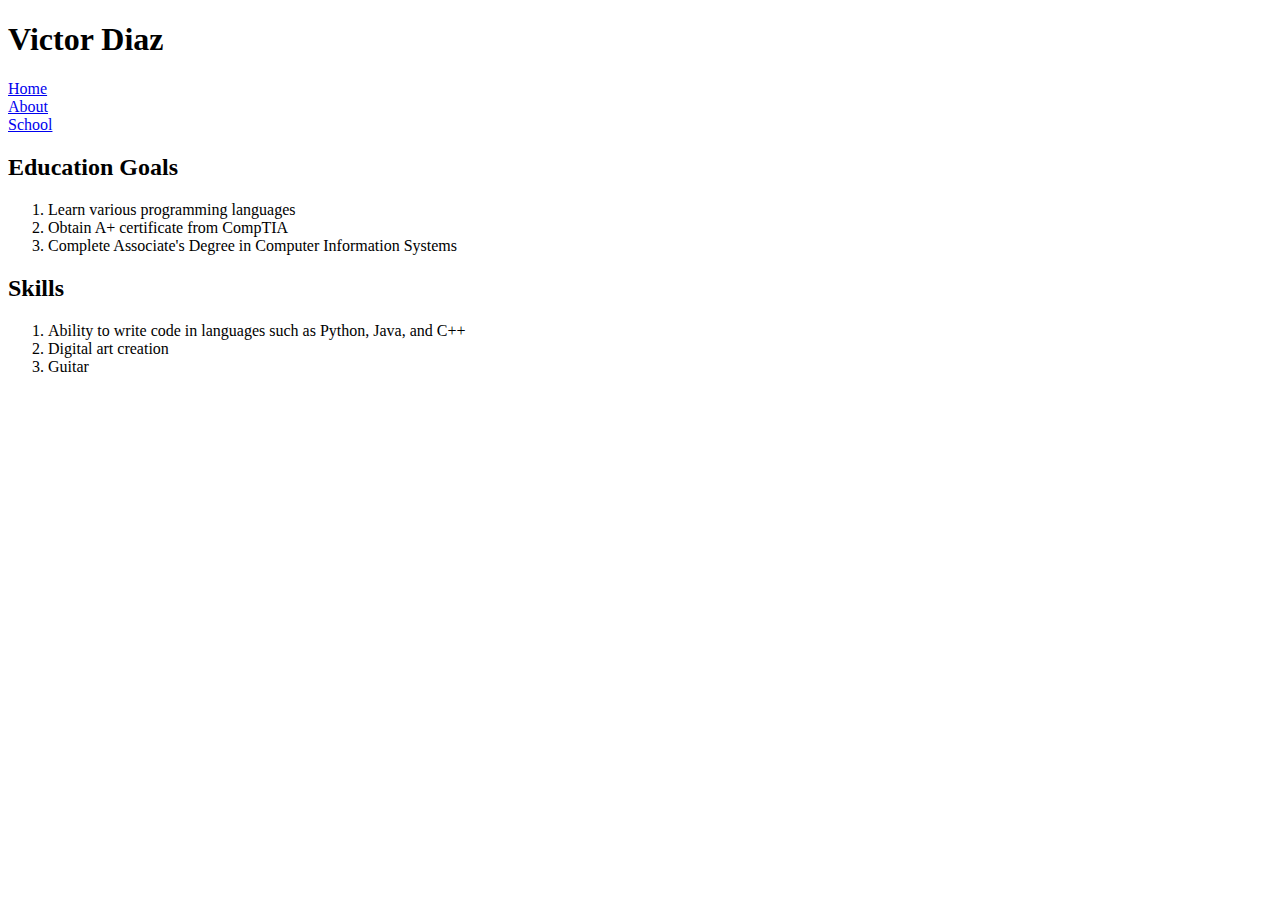
==== about.html @ e6142cc4 "Add files via upload" ====
<!DOCTYPE html>
<html lang="en">
<head>
    <ul>
        <meta charset="UTF-8">
        <meta name="viewport" content="width=device-width, initial-scale=1.0">
        <title>About Me</title>
    </ul>
</head>
<body>
<h1><strong>Victor Diaz</strong></h1>
    <nav>
        <li><a href="index.html">Home</a></li>
        <li><a href="about.html">About</a></li>
        <li><a href="#">School</a></li>
    </nav>
<h2><strong>Education Goals</strong></h2>
<ol>
    <li>Learn various programming languages</li>
    <li>Obtain A+ certificate from CompTIA</li>
    <li>Complete Associate's Degree in Computer Information Systems</li>
</ol>
<h2><strong>Skills</strong></h2>
<ol>
    <li>Ability to write code in languages such as Python, Java, and C++</li>
    <li>Digital art creation</li>
    <li>Guitar</li>
</ol>

































































</body>
</html>
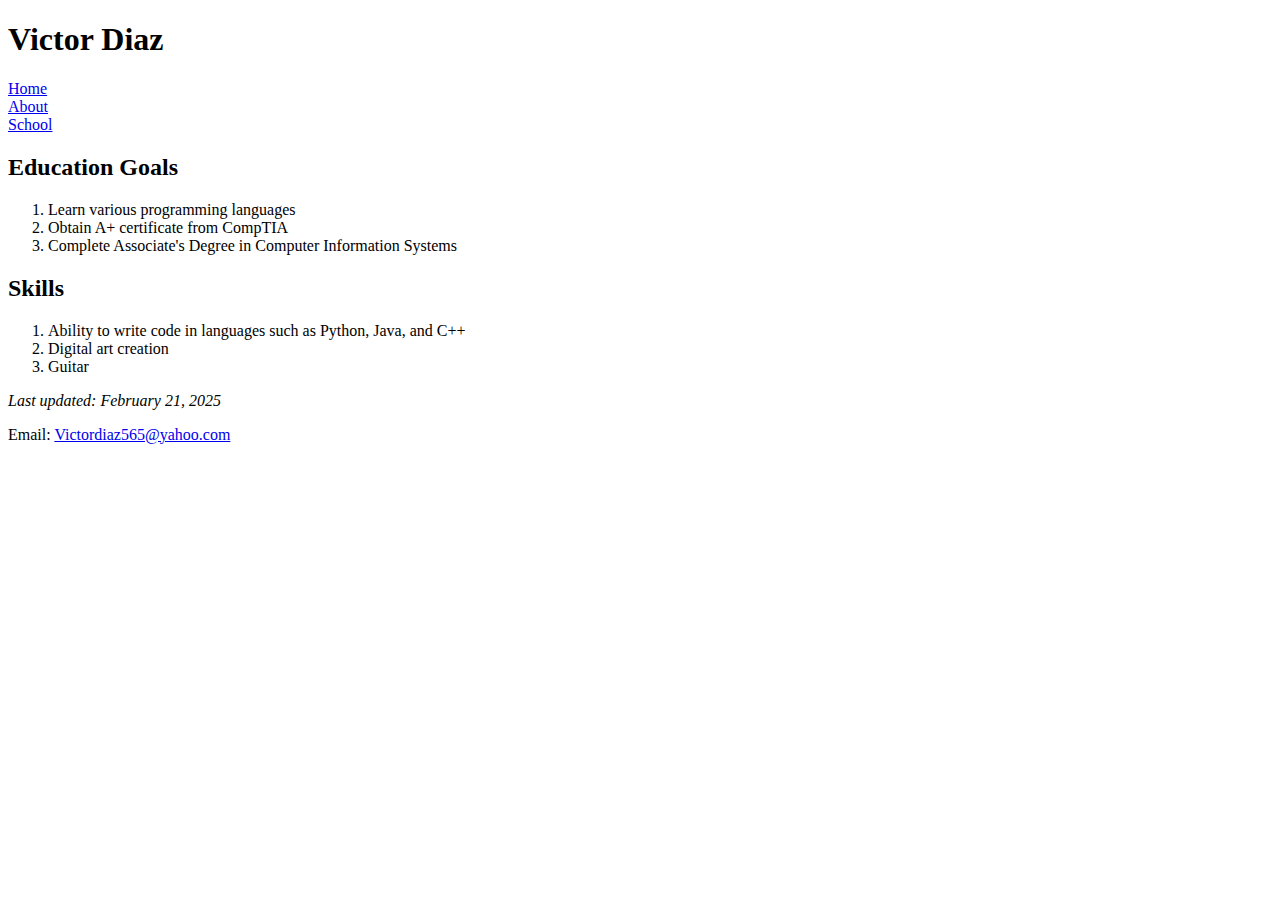
==== commit 0070ce8e: "about.html" ====
--- a/about.html
+++ b/about.html
@@ -26,70 +26,9 @@
     <li>Digital art creation</li>
     <li>Guitar</li>
 </ol>
-
-
-
-
-
-
-
-
-
-
-
-
-
-
-
-
-
-
-
-
-
-
-
-
-
-
-
-
-
-
-
-
-
-
-
-
-
-
-
-
-
-
-
-
-
-
-
-
-
-
-
-
-
-
-
-
-
-
-
-
-
-
-
-
-
+ <footer>
+        <p><i>Last updated: February 21, 2025</i></p>
+        <p>Email: <a href="mailto:Victordiaz565@yahoo.com">Victordiaz565@yahoo.com</a></p>
+    </footer>
 </body>
-</html>+</html>
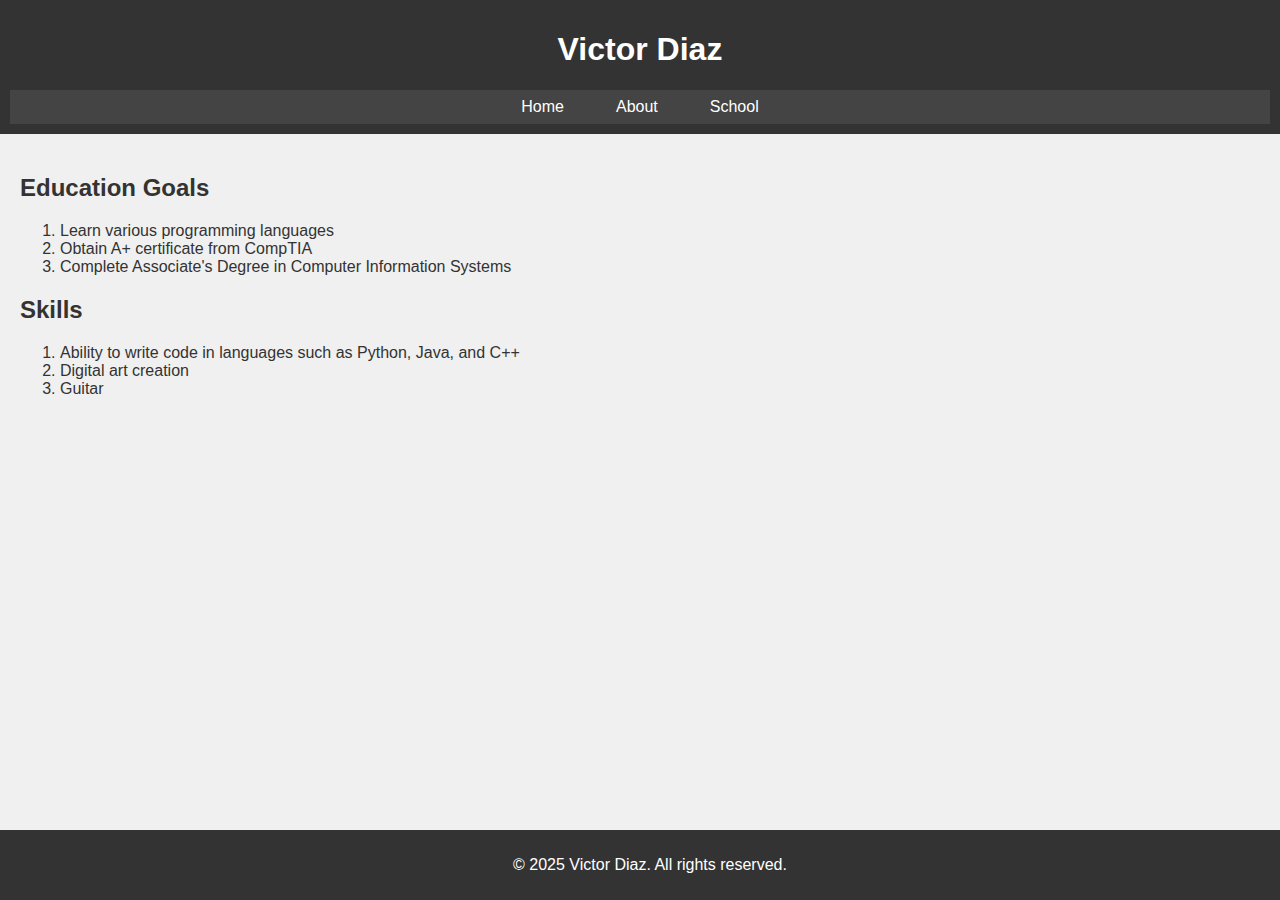
==== commit cda771db: "Add files via upload" ====
--- a/about.html
+++ b/about.html
@@ -1,34 +1,46 @@
 <!DOCTYPE html>
 <html lang="en">
 <head>
-    <ul>
-        <meta charset="UTF-8">
-        <meta name="viewport" content="width=device-width, initial-scale=1.0">
-        <title>About Me</title>
-    </ul>
+    <meta charset="UTF-8">
+    <meta name="viewport" content="width=device-width, initial-scale=1.0">
+    <title>About Me</title>
+    <!-- Link to CSS file -->
+    <link rel="stylesheet" href="styles.css">
 </head>
 <body>
-<h1><strong>Victor Diaz</strong></h1>
-    <nav>
-        <li><a href="index.html">Home</a></li>
-        <li><a href="about.html">About</a></li>
-        <li><a href="#">School</a></li>
-    </nav>
-<h2><strong>Education Goals</strong></h2>
-<ol>
-    <li>Learn various programming languages</li>
-    <li>Obtain A+ certificate from CompTIA</li>
-    <li>Complete Associate's Degree in Computer Information Systems</li>
-</ol>
-<h2><strong>Skills</strong></h2>
-<ol>
-    <li>Ability to write code in languages such as Python, Java, and C++</li>
-    <li>Digital art creation</li>
-    <li>Guitar</li>
-</ol>
- <footer>
-        <p><i>Last updated: February 21, 2025</i></p>
-        <p>Email: <a href="mailto:Victordiaz565@yahoo.com">Victordiaz565@yahoo.com</a></p>
+    <!-- Header -->
+    <header>
+        <h1><strong>Victor Diaz</strong></h1>
+        <!-- Navigation -->
+        <nav>
+            <ul>
+                <li><a href="index.html">Home</a></li>
+                <li><a href="about.html">About</a></li>
+                <li><a href="#">School</a></li>
+            </ul>
+        </nav>
+    </header>
+
+    <!-- Main Content -->
+    <section>
+        <h2><strong>Education Goals</strong></h2>
+        <ol>
+            <li>Learn various programming languages</li>
+            <li>Obtain A+ certificate from CompTIA</li>
+            <li>Complete Associate's Degree in Computer Information Systems</li>
+        </ol>
+
+        <h2><strong>Skills</strong></h2>
+        <ol>
+            <li>Ability to write code in languages such as Python, Java, and C++</li>
+            <li>Digital art creation</li>
+            <li>Guitar</li>
+        </ol>
+    </section>
+
+    <!-- Footer Section -->
+    <footer>
+        <p>&copy; 2025 Victor Diaz. All rights reserved.</p>
     </footer>
 </body>
 </html>
--- a/styles.css
+++ b/styles.css
@@ -0,0 +1,57 @@
+/* Styles for the body */
+body {
+    font-family: Arial, sans-serif;
+    background-color: #f0f0f0;
+    color: #333;
+    margin: 0;
+    padding: 0;
+}
+
+/* Header styles */
+header {
+    background-color: #333;
+    color: #fff;
+    padding: 10px;
+    text-align: center;
+}
+
+/* Navigation styles */
+nav ul {
+    list-style-type: none;
+    padding: 0;
+    margin: 0;
+    display: flex;
+    justify-content: center;
+    background-color: #444;
+}
+
+nav ul li {
+    margin: 0 10px;
+}
+
+nav a {
+    color: white;
+    text-decoration: none;
+    padding: 8px 16px;
+    display: block;
+}
+
+nav a:hover {
+    background-color: #555;
+}
+
+/* Section styles */
+section {
+    padding: 20px;
+}
+
+/* Footer styles */
+footer {
+    background-color: #333;
+    color: white;
+    text-align: center;
+    padding: 10px;
+    position: fixed;
+    width: 100%;
+    bottom: 0;
+}
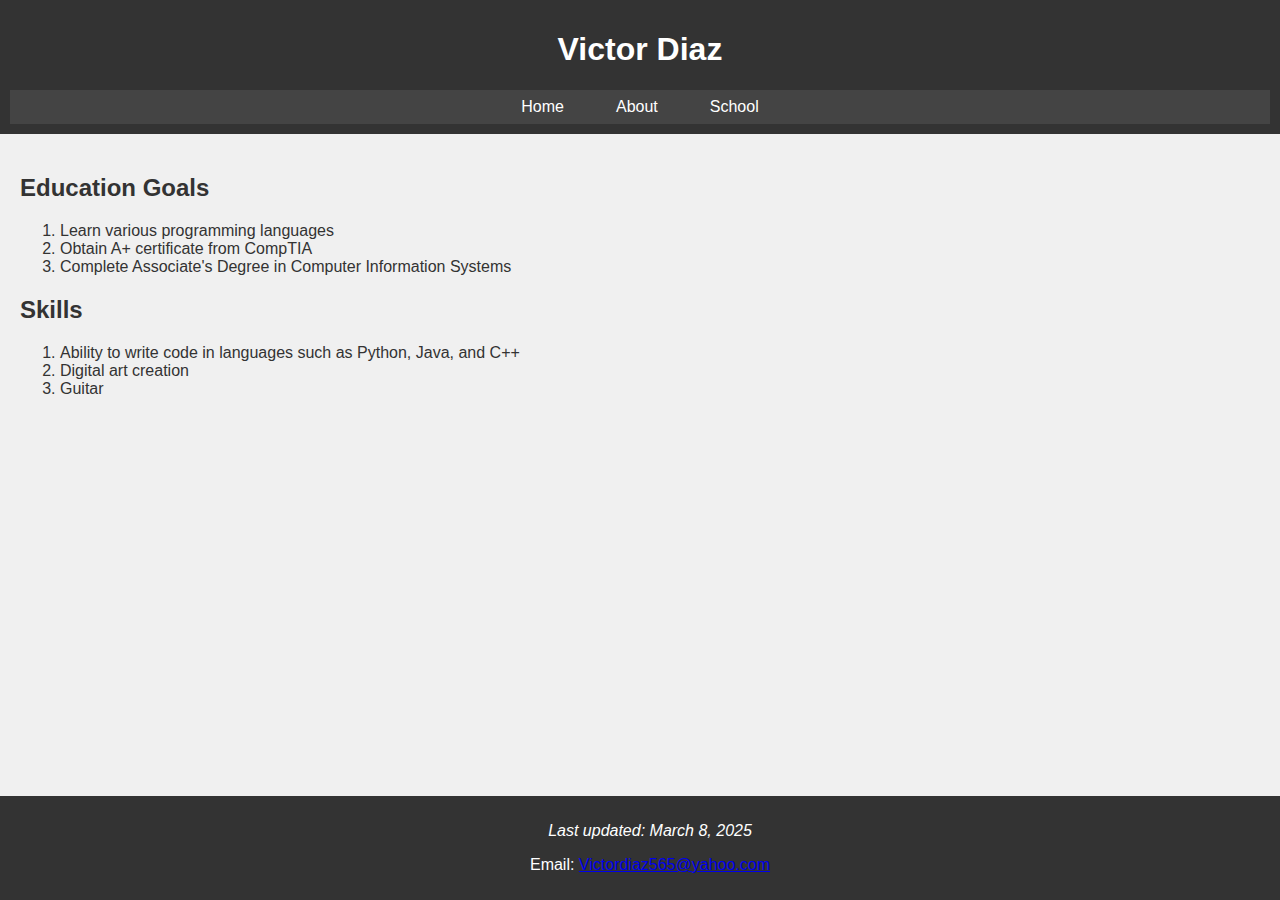
==== commit bcd1a1a1: "Add files via upload" ====
--- a/about.html
+++ b/about.html
@@ -16,7 +16,7 @@
             <ul>
                 <li><a href="index.html">Home</a></li>
                 <li><a href="about.html">About</a></li>
-                <li><a href="#">School</a></li>
+                <li><a href="school.html">School</a></li>
             </ul>
         </nav>
     </header>
@@ -40,7 +40,8 @@
 
     <!-- Footer Section -->
     <footer>
-        <p>&copy; 2025 Victor Diaz. All rights reserved.</p>
+        <p><i>Last updated: March 8, 2025</i></p>
+        <p>Email: <a href="mailto:Victordiaz565@yahoo.com">Victordiaz565@yahoo.com</a></p>
     </footer>
 </body>
 </html>
--- a/styles.css
+++ b/styles.css
@@ -44,7 +44,15 @@
 section {
     padding: 20px;
 }
-
+div#leftColumn {
+    clear: left;
+    float: left;
+    width: 0%;
+}
+section#rightColumn {
+    float: right;
+    width: 50%;
+}
 /* Footer styles */
 footer {
     background-color: #333;
